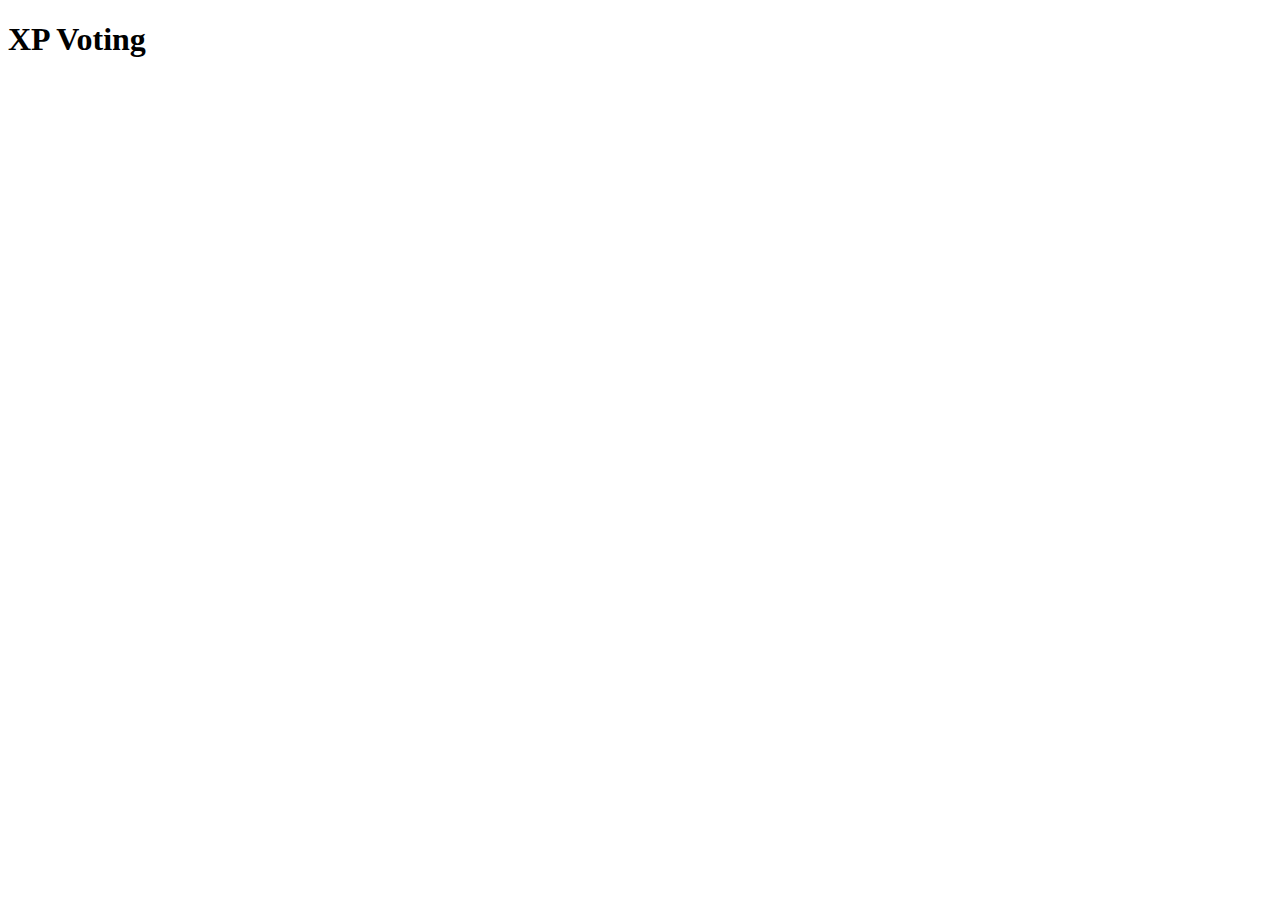
==== src/main/resources/static/index.html @ 8390cc37 "feat: heading" ====
<!DOCTYPE html>
<html lang="en">

<head>
    <meta charset="UTF-8">
    <meta name="viewport" content="width=device-width, initial-scale=1.0">
    <title>Document</title>
</head>

<body>
    <h1>XP Voting</h1>
</body>

</html>
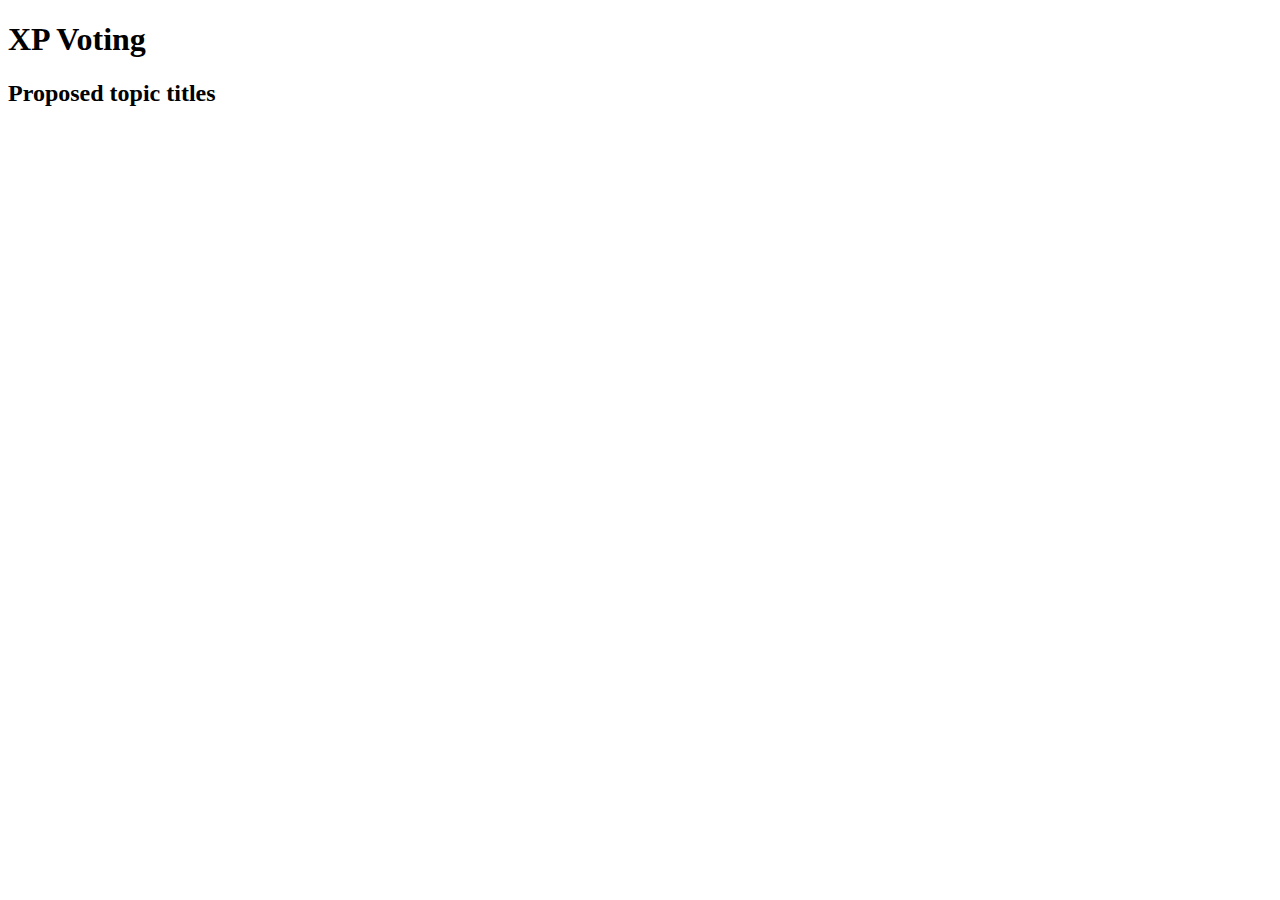
==== commit 4a37cd49: "feat:has subheading of 'Proposed topic titles'" ====
--- a/src/main/resources/static/index.html
+++ b/src/main/resources/static/index.html
@@ -4,11 +4,12 @@
 <head>
     <meta charset="UTF-8">
     <meta name="viewport" content="width=device-width, initial-scale=1.0">
-    <title>Document</title>
+    <title>DocumentXP</title>
 </head>
 
 <body>
     <h1>XP Voting</h1>
+    <h2>Proposed topic titles</h2>
 </body>
 
 </html>